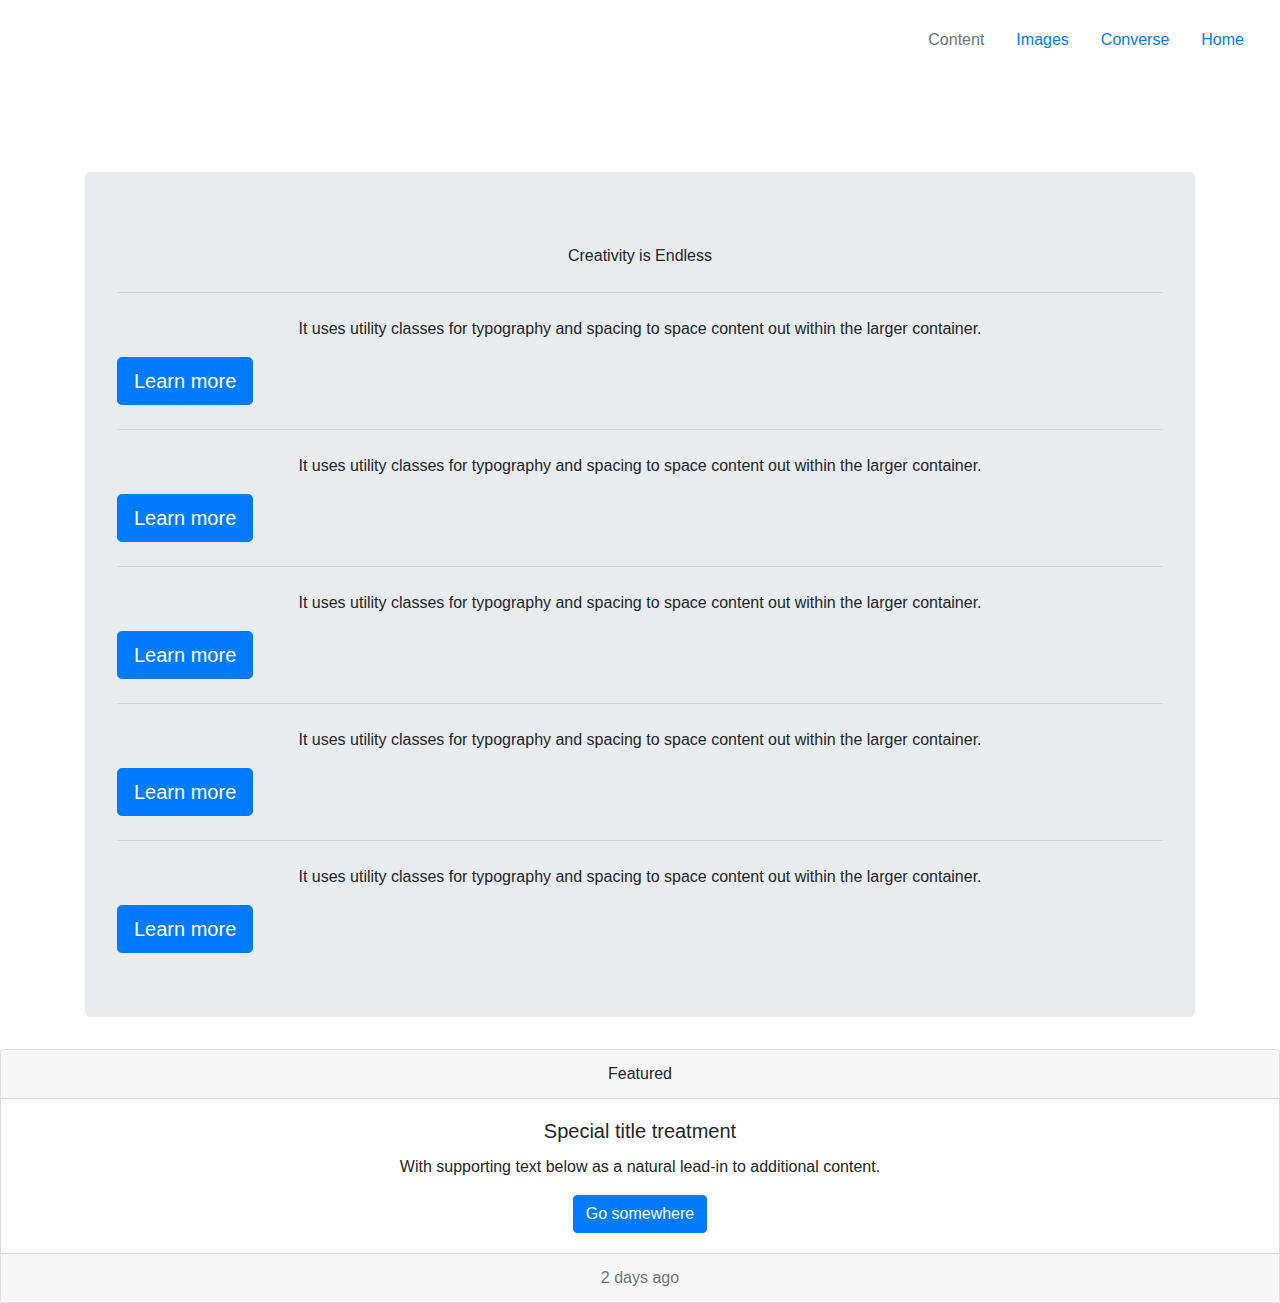
==== Pages/Content.html @ 08d1f548 "background alteration" ====
<!DOCTYPE html>
<html lang="en">
    <head>
        <title></title>
        <meta charset="UTF-8">
        <meta name="viewport" content="width=device-width, initial-scale=1">
        <link rel="stylesheet" href="https://stackpath.bootstrapcdn.com/bootstrap/4.3.1/css/bootstrap.min.css" integrity="sha384-ggOyR0iXCbMQv3Xipma34MD+dH/1fQ784/j6cY/iJTQUOhcWr7x9JvoRxT2MZw1T" crossorigin="anonymous">
        <link href="../assets/css/styling.css" rel="stylesheet">
    </head>
    <body >
<!-- Wrapper -->
<div class="content">
 <div class="content-inside">
      <!-- NavBar -->
<div class="bar">
        <ul class="nav justify-content-end">
                <li class="nav-item">
                  <a class="nav-link disabled" href="">Content</a>
                </li>
                <li class="nav-item">
                  <a class="nav-link" href="#">Images</a>
                </li>
                <li class="nav-item">
                  <a class="nav-link"  href="./Converse.html">Converse</a>
                </li>
                <li class="nav-item">
                  <a class="nav-link active" href="../index.html" tabindex="-1" aria-disabled="true">Home</a>
                </li>
              </ul>
</div>
    <!-- Main Page Content -->
    <div class="container" id="welcome">
   
            <div class="jumbotron" >
                    <h1 class="display-4" ></h1>
                    <p>Creativity is Endless</p>                  
                      <hr class="my-4">
                    <p>It uses utility classes for typography and spacing to space content out within the larger container.</p>
                    <a class="btn btn-primary btn-lg" href="#" role="button">Learn more</a>
                    <hr class="my-4">
                    <p>It uses utility classes for typography and spacing to space content out within the larger container.</p>
                    <a class="btn btn-primary btn-lg" href="#" role="button">Learn more</a>
                    <hr class="my-4">
                    <p>It uses utility classes for typography and spacing to space content out within the larger container.</p>
                    <a class="btn btn-primary btn-lg" href="#" role="button">Learn more</a>
                    <hr class="my-4">
                    <p>It uses utility classes for typography and spacing to space content out within the larger container.</p>
                    <a class="btn btn-primary btn-lg" href="#" role="button">Learn more</a>
                    <hr class="my-4">
                    <p>It uses utility classes for typography and spacing to space content out within the larger container.</p>
                    <a class="btn btn-primary btn-lg" href="#" role="button">Learn more</a>

                  </div>
    </div>
 </div>
</div>
    <!-- Footer Sticky -->
 <div class="footer">
        <div  class="card text-center">
                <div class="card-header">
                  Featured
                </div>
                <div class="card-body">
                  <h5 class="card-title">Special title treatment</h5>
                  <p class="card-text">With supporting text below as a natural lead-in to additional content.</p>
                  <a href="#" class="btn btn-primary">Go somewhere</a>
                </div>
                <div class="card-footer text-muted">
                  2 days ago
                </div>
              </div>
 </div>
 <!-- Finished -->


    

        <script src="https://code.jquery.com/jquery-3.3.1.slim.min.js" integrity="sha384-q8i/X+965DzO0rT7abK41JStQIAqVgRVzpbzo5smXKp4YfRvH+8abtTE1Pi6jizo" crossorigin="anonymous"></script>
<script src="https://cdnjs.cloudflare.com/ajax/libs/popper.js/1.14.7/umd/popper.min.js" integrity="sha384-UO2eT0CpHqdSJQ6hJty5KVphtPhzWj9WO1clHTMGa3JDZwrnQq4sF86dIHNDz0W1" crossorigin="anonymous"></script>
<script src="https://stackpath.bootstrapcdn.com/bootstrap/4.3.1/js/bootstrap.min.js" integrity="sha384-JjSmVgyd0p3pXB1rRibZUAYoIIy6OrQ6VrjIEaFf/nJGzIxFDsf4x0xIM+B07jRM" crossorigin="anonymous"></script>
    </body>
</html>
---- assets/css/styling.css ----
html, body {
    height: 100%;
    margin: 0;
    background-image: url('https://wpmisc.com/sites/default/files/wallpaper/animals/66787/underwater-jellyfish-hd-wallpapers-66787-7148997.png');
    background-size: cover;
  }
  .content {
    min-height: 100%;
  }
  .content-inside {
    padding: 20px;
    padding-bottom: 50px;
  }
  .footer {
    height: 50px;
    margin-top: -50px;
  }
  /*  main card styling */
  #welcome {
      padding-top: 7rem;
  }
  #name {
      text-align: center;
  }
  p {
  text-align: center;
  }
 .C {
   /* background-image: url('https://images.pexels.com/photos/1472999/pexels-photo-1472999.jpeg?auto=compress&cs=tinysrgb&dpr=2&h=650&w=940'); */
   background-size: cover;
   background-repeat: no-repeat;
   /* height: 30rem; */
 }
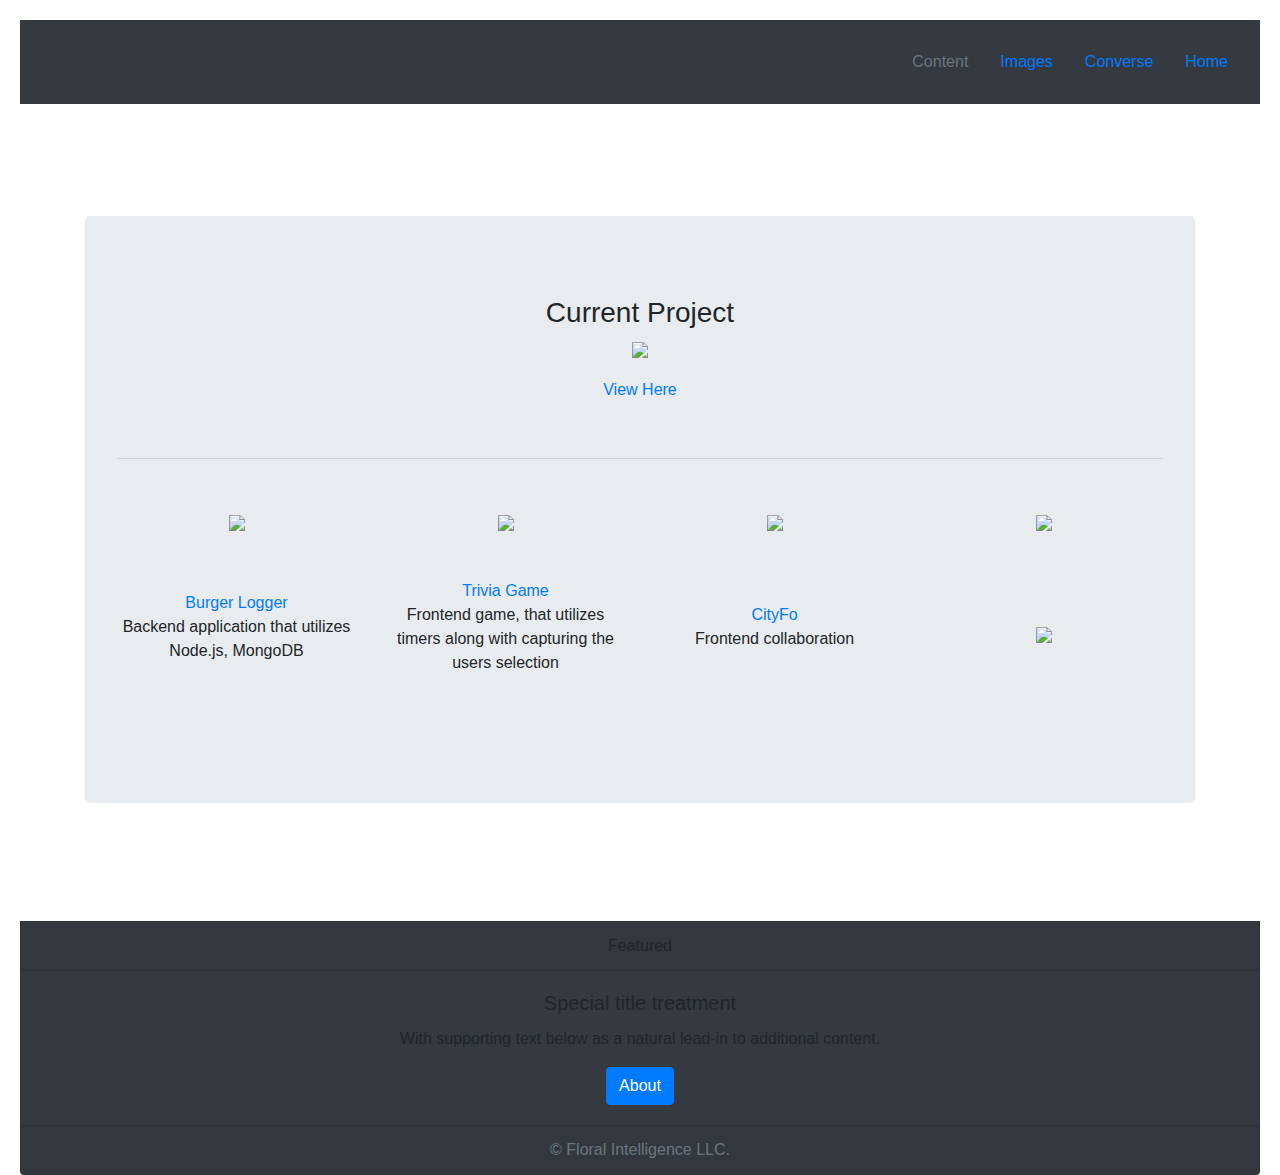
==== commit 28fb382e: "more touchups and addition to the content" ====
--- a/Pages/Content.html
+++ b/Pages/Content.html
@@ -12,7 +12,7 @@
 <div class="content">
  <div class="content-inside">
       <!-- NavBar -->
-<div class="bar">
+<div class="navbar navbar-light bg-dark justify-content-end">
         <ul class="nav justify-content-end">
                 <li class="nav-item">
                   <a class="nav-link disabled" href="">Content</a>
@@ -32,41 +32,65 @@
     <div class="container" id="welcome">
    
             <div class="jumbotron" >
-                    <h1 class="display-4" ></h1>
-                    <p>Creativity is Endless</p>                  
-                      <hr class="my-4">
-                    <p>It uses utility classes for typography and spacing to space content out within the larger container.</p>
-                    <a class="btn btn-primary btn-lg" href="#" role="button">Learn more</a>
-                    <hr class="my-4">
-                    <p>It uses utility classes for typography and spacing to space content out within the larger container.</p>
-                    <a class="btn btn-primary btn-lg" href="#" role="button">Learn more</a>
-                    <hr class="my-4">
-                    <p>It uses utility classes for typography and spacing to space content out within the larger container.</p>
-                    <a class="btn btn-primary btn-lg" href="#" role="button">Learn more</a>
-                    <hr class="my-4">
-                    <p>It uses utility classes for typography and spacing to space content out within the larger container.</p>
-                    <a class="btn btn-primary btn-lg" href="#" role="button">Learn more</a>
-                    <hr class="my-4">
-                    <p>It uses utility classes for typography and spacing to space content out within the larger container.</p>
-                    <a class="btn btn-primary btn-lg" href="#" role="button">Learn more</a>
+                <div class="row">
+                    <div class="col">
+                      <h3 >Current Project</h3>
+                        <img class="float-center" src="../assets/css/images/ReactJS.png">
+                        <div class="row"id="cur">
+                            <a  href="https://github.com/lbrow/indecisive">View Here</a>
+                        </div>
+                    </div>
+                   
+                  </div>
+                  <hr class="my-4">
 
+              <div >
+                <div >
+                  
+                  <div class="row">
+                    <div class="col"><img class="f" src="../assets/css/images/terminalBased.jpg"></div>
+                    <div class="col"><img class="f" src="../assets/css/images/art-black-and-white-blur-724994.jpg"></div>
+                    <div class="col"><img class="f" src="../assets/css/images/city.jpg"></div>
+                    <div class="col"><img class="f" src="../assets/css/images/outSide.jpg"></div>
+              </div>  
+              <div class="row">
+                  <div class="col"><a href="https://github.com/lbrow/burger" target="_blank">Burger Logger</a>
+                    <p>Backend application that utilizes Node.js, MongoDB</p>
                   </div>
+                  <div class="col"><a href="https://lbrow.github.io/TriviaGame/" target="_blank" class="float-center">Trivia Game</a><p>
+                    Frontend game, that utilizes timers along with capturing the users selection
+                  </p></div>
+                  <div class="col"><a href="https://lbrow.github.io/CityFo/" target="_blank" class="float-center">CityFo</a>
+                  <p>Frontend collaboration </p></div>
+                  <div class="col"><img class="f" src="../assets/css/images/art-black-and-white-blur-724994.jpg"></div>
+            </div> 
+              
+          
+               <div class="row">
+                  <div class="col">
+                      <img class="float-left" src="">
+                  </div>
+               </div>
+           
+             
+             
+              </div>
     </div>
  </div>
-</div>
+</div><br>
     <!-- Footer Sticky -->
- <div class="footer">
-        <div  class="card text-center">
+ <div class="footer bg-dark">
+        <div  class="card text-center bg-dark">
                 <div class="card-header">
                   Featured
                 </div>
-                <div class="card-body">
+                <div class="card-body bg-dark">
                   <h5 class="card-title">Special title treatment</h5>
                   <p class="card-text">With supporting text below as a natural lead-in to additional content.</p>
-                  <a href="#" class="btn btn-primary">Go somewhere</a>
+                  <a href="#" class="btn btn-primary">About</a>
                 </div>
                 <div class="card-footer text-muted">
-                  2 days ago
+                  &copy; Floral Intelligence LLC.
                 </div>
               </div>
  </div>
--- a/assets/css/styling.css
+++ b/assets/css/styling.css
@@ -14,15 +14,17 @@
   .footer {
     height: 50px;
     margin-top: -50px;
+    
   }
   /*  main card styling */
   #welcome {
       padding-top: 7rem;
+      padding-bottom: 7rem;
   }
   #name {
       text-align: center;
   }
-  p {
+h1,p {
   text-align: center;
   }
  .C {
@@ -30,4 +32,13 @@
    background-size: cover;
    background-repeat: no-repeat;
    /* height: 30rem; */
- }+ }
+ .f, .col, #cur {
+   align-content: center;
+   justify-content: center;
+   padding: 1rem;
+   text-align: center;
+ }
+.navbar{
+  height: 84px;
+}